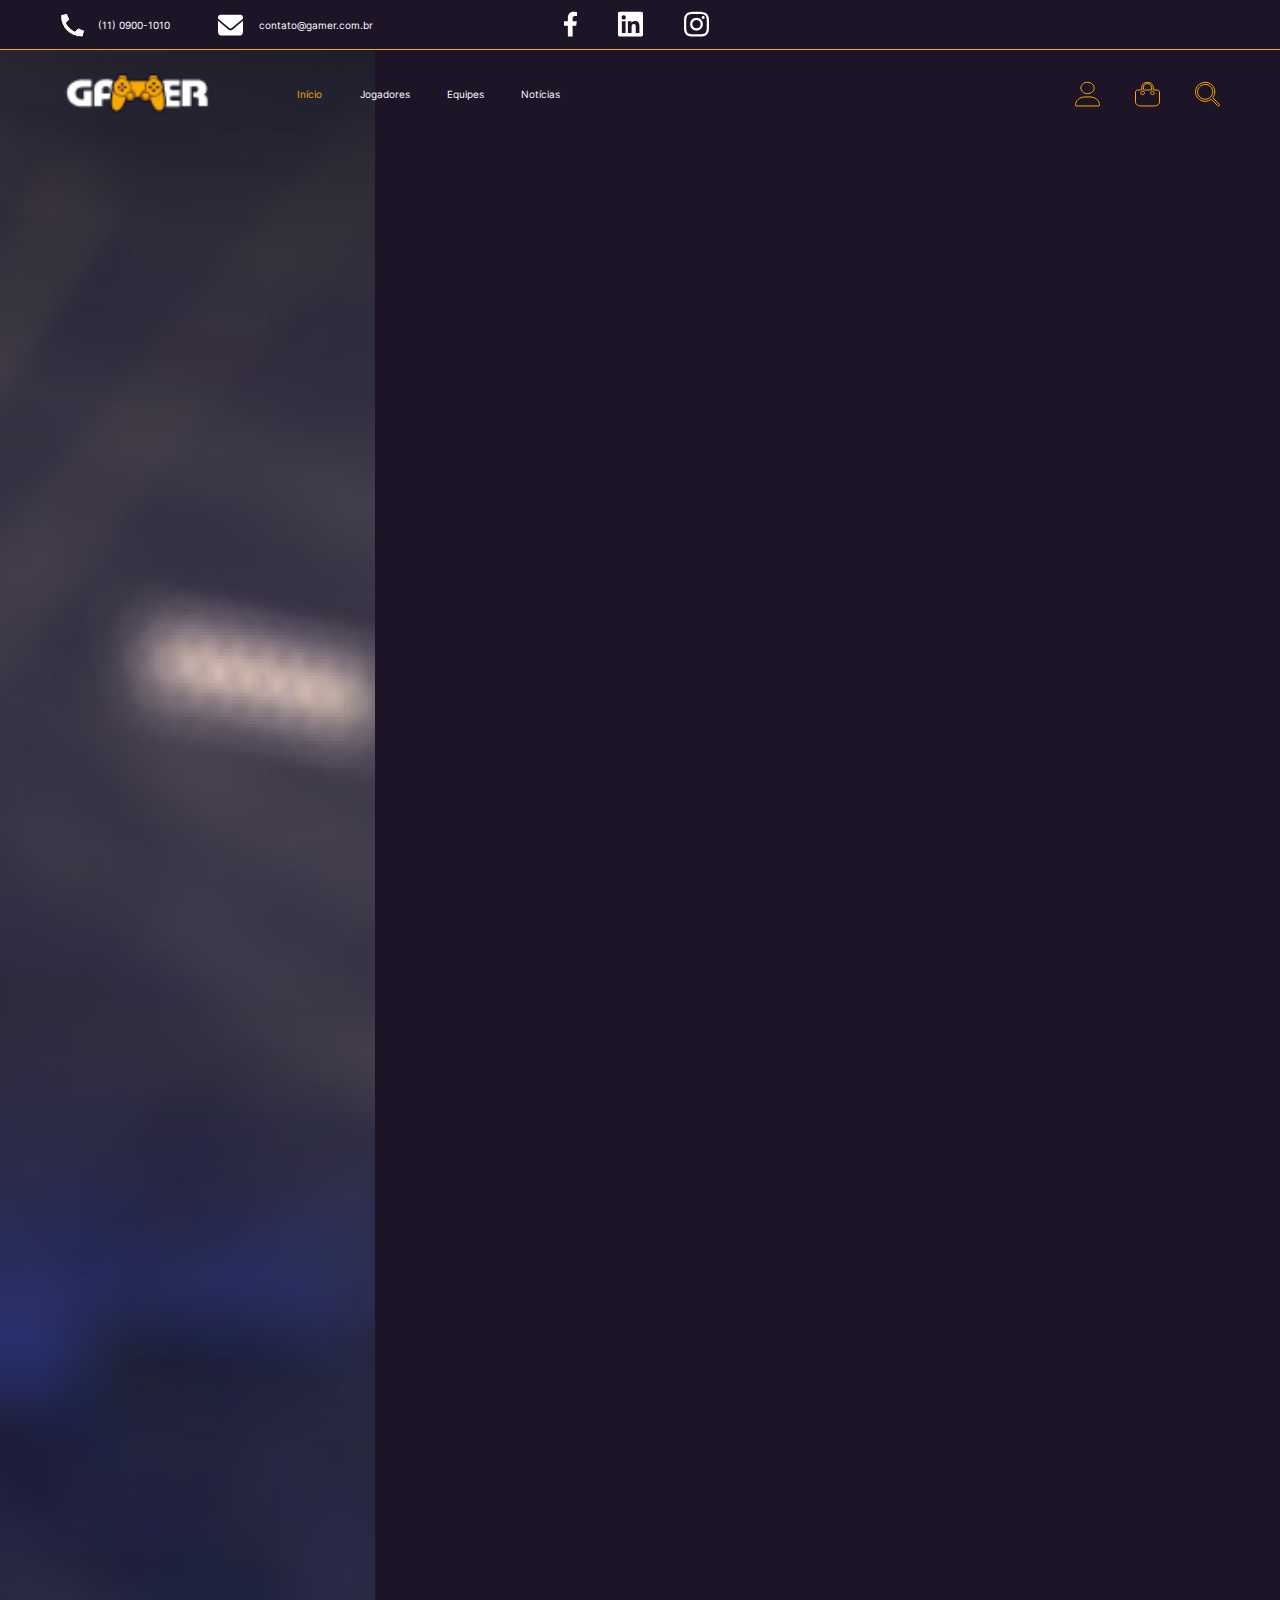
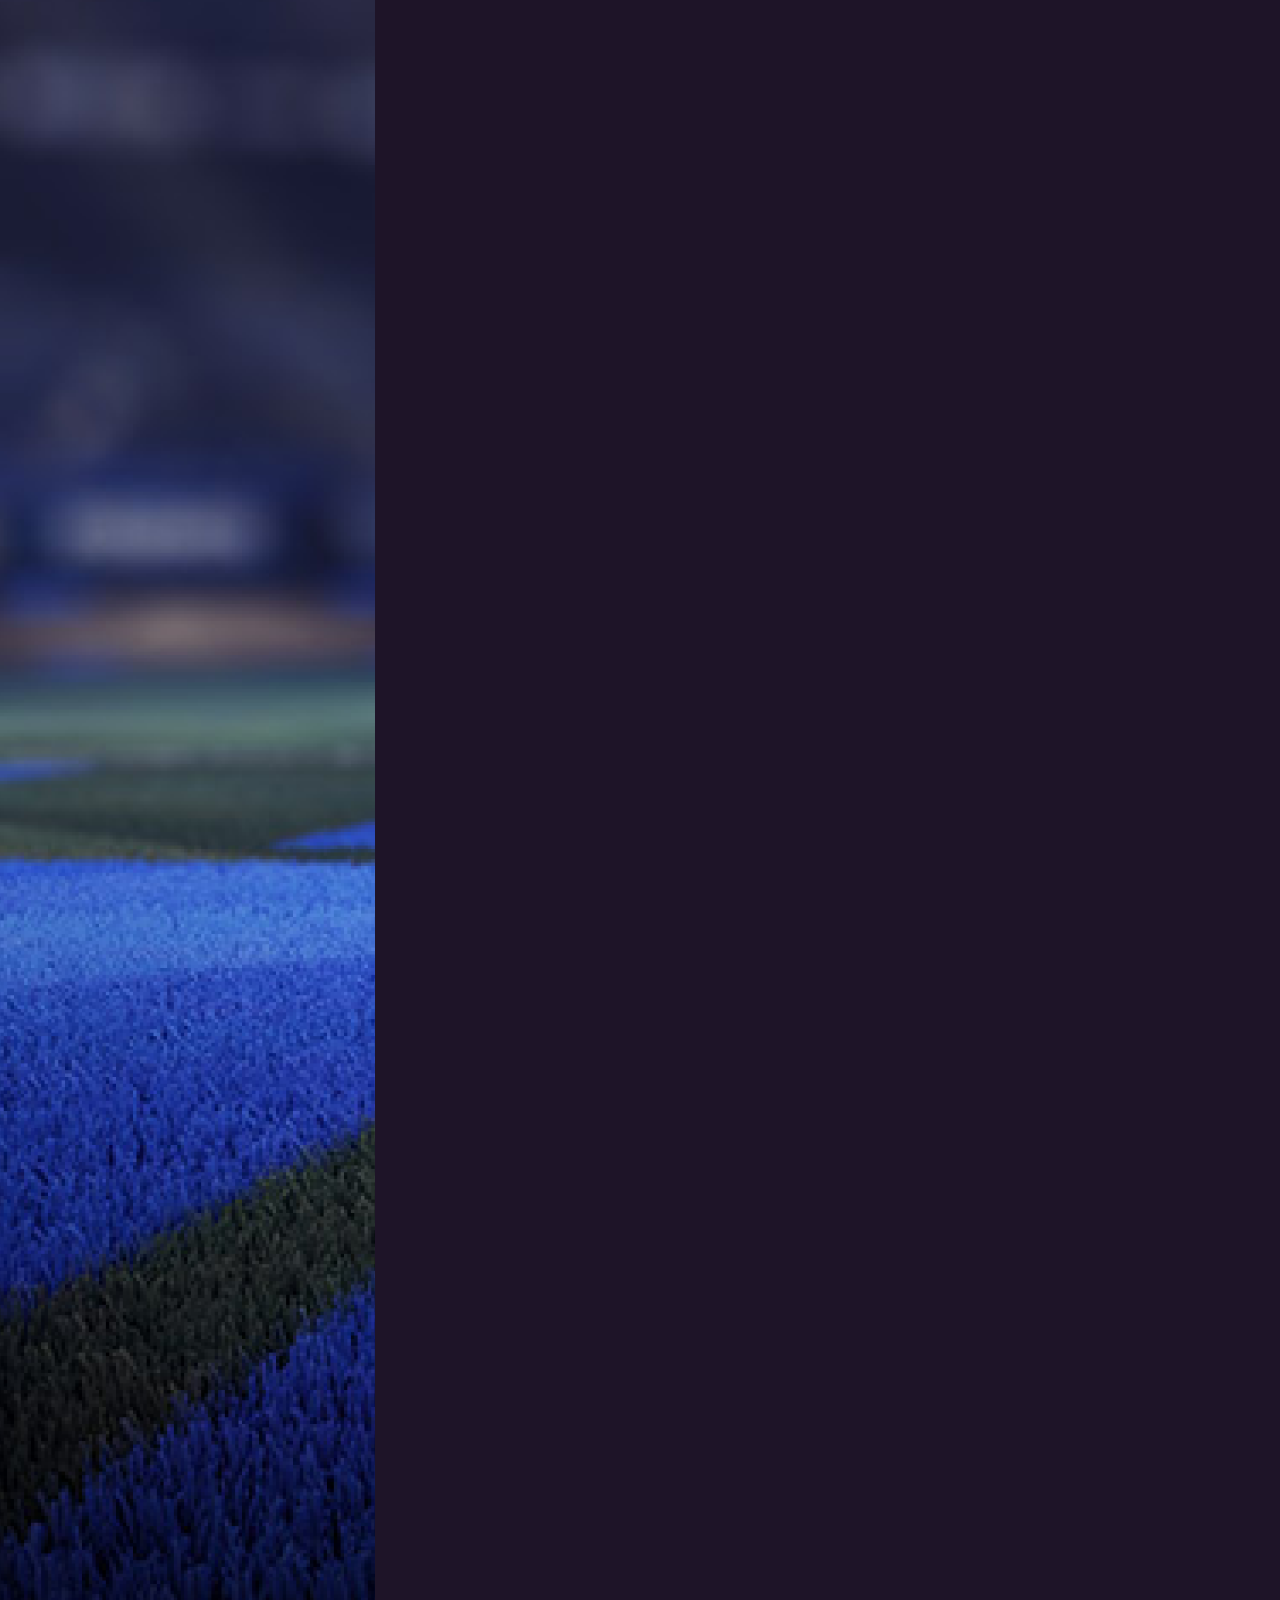
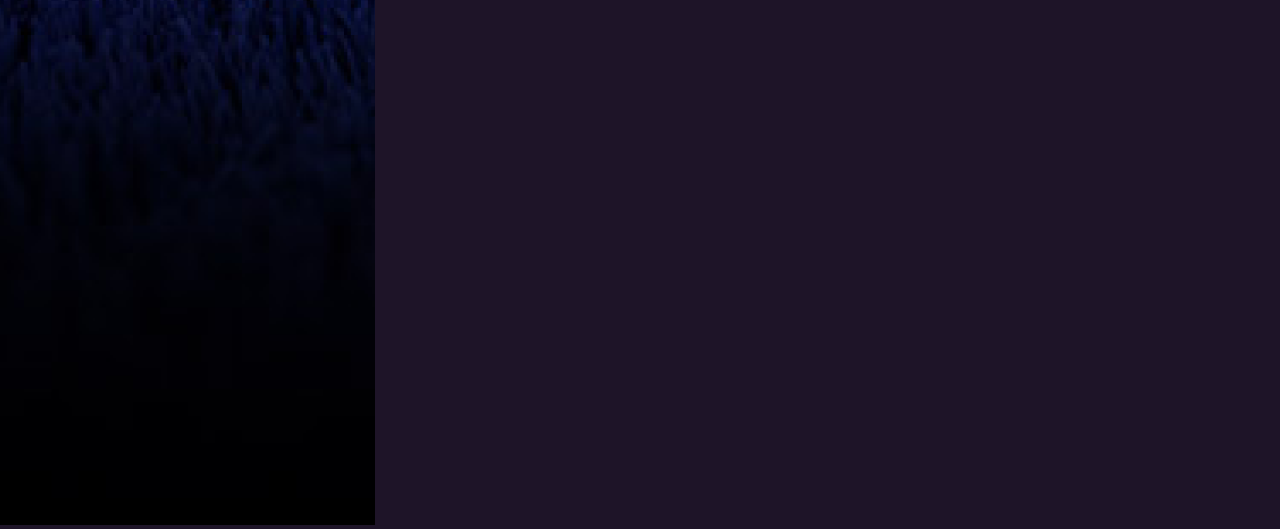
==== Inicio/index.html @ a49cec27 "update2" ====
<!DOCTYPE html>
<html lang="pt-BR">

<head>
    <meta charset="UTF-8">
    <meta http-equiv="X-UA-Compatible" content="IE=edge">
    <meta name="viewport" content="width=device-width, initial-scale=1.0">
    <title>Projeto Gamer</title>
    <link rel="stylesheet" href="../Inicio/css/style.css">
</head>

<body>
    <header>
        <!-- Para Mobile -->
        <div class="header-menu-lateral texto-header-mobile">
            <img onclick="mostrarMenu()" src="../Inicio/assets/icons/ícone-barrinha.svg"
                alt="Abrir/Fechar Menu lateral">

            <div class="menu" id="menu">
                <nav class="navs-principais">
                    <a href=""><span class="here">Início</span></a>
                    <a href="">Jogadores</a>
                    <a href="">Equipes</a>
                    <a href="">Notícias</a>
                </nav>

                <div class="contatos">
                    <div class="phone">
                        <img src="../Inicio/assets/icons/ícone_telefone.svg" alt="Telefone de Contato">
                        <p>(11) 0900-1010</p>
                    </div>

                    <div class="mail">
                        <img src="../Inicio/assets/icons/ícone_email.svg" alt="Email de Contato">
                        <p>contato@gamer.com.br</p>
                    </div>
                </div>
                <div class="redes-sociais">
                    <a href="">
                        <img src="../Inicio/assets/icons/logo_facebook.svg" alt="Entrar no Facebook">
                    </a>
                    <a href="">
                        <img src="../Inicio/assets/icons/logo_linkedin.svg" alt="Entrar no Linkedin">
                    </a>
                    <a href="">
                        <img src="../Inicio/assets/icons/logo_instagram.svg" alt="Entrar no Instagram">
                    </a>
                </div>
            </div>
        </div>

        <img class="logotipo-mobile" src="../Inicio/assets/images/logotipo_principal.png"
            alt="Logotipo do Projeto Gamer, Controle de videogame escrito Gamer no meio">

        <div class="header-menu-usuário">
            <img onclick="mostrarUsuario()" src="../Inicio/assets/icons/ícone_bolinha.svg" alt="Abrir Menu de Usuário">

            <div class="usuario" id="usuario">
                <a href=""><img src="../Inicio/assets/icons/ícone_usuário.svg" alt="Entrar na Seessão Usuários"></a>
                <a href=""><img src="../Inicio/assets/icons/ícone_sacola.svg" alt="Entrar na Sessão de Compras"></a>
                <a href=""><img src="../Inicio/assets/icons/ícone_pesquisar.svg" alt="Acessar Caixa de pesquisa"></a>
            </div>
        </div>

        <!-- Para Desktop & Tablet -->
        <div class="header-top">
            <div class="contatos texto-header">
                <div class="phone">
                    <img src="../Inicio/assets/icons/ícone_telefone.svg" alt="Telefone de Contato">
                    <p>(11) 0900-1010</p>
                </div>

                <div class="mail">
                    <img src="../Inicio/assets/icons/ícone_email.svg" alt="Email de Contato">
                    <p>contato@gamer.com.br</p>
                </div>

                <div class="redes-sociais-desktablet">
                    <a href="">
                        <img src="../Inicio/assets/icons/logo_facebook.svg" alt="Entrar no Facebook">
                    </a>
                    <a href="">
                        <img src="../Inicio/assets/icons/logo_linkedin.svg" alt="Entrar no Linkedin">
                    </a>
                    <a href="">
                        <img src="../Inicio/assets/icons/logo_instagram.svg" alt="Entrar no Instagram">
                </div>
            </div>

            <div class="header-bottom texto-header">
                <img class="logotipo" src="../Inicio/assets/images/logotipo_principal.png"
                    alt="Logotipo do Projeto Gamer, Controle de videogame escrito Gamer no meio">

                <nav class="navs-principais">
                    <a href=""><span class="here">Início</span></a>
                    <a href="">Jogadores</a>
                    <a href="">Equipes</a>
                    <a href="">Notícias</a>
                </nav>

                <div class="usuario" id="usuario">
                    <a href=""><img src="../Inicio/assets/icons/ícone_usuário.svg" alt="Entrar na Seessão Usuários"></a>
                    <a href=""><img src="../Inicio/assets/icons/ícone_sacola.svg" alt="Entrar na Sessão de Compras"></a>
                    <a href=""><img src="../Inicio/assets/icons/ícone_pesquisar.svg"
                            alt="Acessar Caixa de pesquisa"></a>
                </div>
            </div>
    </header>

    <main>
        <div class="banner">
            <!-- O Banner para o Mobile -->
            <img class="banner-mobile" src="../Inicio/assets/images/banner_mobile.png"
                alt="Banner principal: Imagem do Valorant">

            <!-- O Banner para o Desktops & Tablet -->
            <img class="banner-desktablet" src="" alt="">

            <div class="botao botao-banner">
                <a href="">
                    <p>Sobre</p>
                </a>
            </div>
            <h1 class="titulo">Liga Gamers</h1>
        </div>

        <div class="games">
            <div class="mais-popular">
                <img src="../Inicio/assets/images/card_FIFA.png" alt="Sessão de Jogos mais populares">

                <div class="blur_sessao-gamer">
                    <img class="rectangle21-img" src="../Inicio/assets/icons/Rectangle 21.svg" alt="">
                    <div class="rectangle21">
                        <a class="rectangle21-p" href="">
                            <p>Mais Popular</p>
                        </a>
                    </div>
                </div>

            </div>

            <div class="ultimo-jogo">

            </div>
        </div>

        <div class="info">

        </div>

        <div class="news">
            <img class="background-news-mobile" src="../Projeto Gamer (DEFINITIVO)/assets/images/backgrund_notícias.png"
                alt="">
        </div>
    </main>

    <footer>

    </footer>
</body>

<script>
    function mostrarMenu() {
        document.getElementById("menu").classList.toggle("mostrar-menu")
    }
    function mostrarUsuario() {
        document.getElementById("usuario").classList.toggle("mostrar-usuario")
    }
</script>

</html>
---- Inicio/css/style.css ----
/* I M P O R T */
@font-face {
    font-family: Inter;
    src: url(../assets/fonts/Inter/Inter-VariableFont_slnt\,wght.ttf);
};
@font-face {
    font-family: QkSand;
    src: url(../assets/fonts/Quicksand/Quicksand-VariableFont_wght.ttf);
}
@font-face {
    font-family: TitilReg;
    src: url(../assets/fonts/TitilliumWeb/TitilliumWeb-Regular.ttf);
}
@font-face {
    font-family: TitilBold;
    src: url(../assets/fonts/TitilliumWeb/TitilliumWeb-Bold.ttf);
}
@font-face {
    font-family: TitilBlack;
    src: url(../assets/fonts/TitilliumWeb/TitilliumWeb-Black.ttf);
} 

/* R E S E T */
* {
    margin: 0;
    padding: 0;
    box-sizing: border-box;
}

body {
    background-color: rgba(30, 20, 40, 1);
}

/* P A D R Õ E S */
.botao {
    display: flex;
    width: 205px;
    height: 40px;

    background-color: rgba(250, 170, 0, 1);
    justify-content: center;
    align-items: center;
    border-radius: 10px;   
    color: rgba(0, 0, 0, 1);
    font-size: 25px;
    font-family: TitilBold;
}
.botao a {
    text-decoration: none;
    color: rgba(0, 0, 0, 1);
}

/* F O N T  F A M I L I E S */
.texto-header-mobile {
    font-family: Inter;
    font-size: 15px;

    color: rgba(255, 255, 255, 1);
}
.texto-header {
    font-family: Inter;
    font-size: 10px;

    color: rgba(255, 255, 255, 1);
}

/** MOBILE FIRST **/
@media screen and (max-width: 767px) {
    /* H E A D E R */
    .logotipo {
        display: none;
    }
    .header-top {
        display: none;
    }
    .header-bottom {
        display: none;
    }
    .texto-header {
        display: none;
    }
    
    header {
        display: flex;
        width: 100%;
        height: 60px;
        z-index: 100;

        background-color: rgba(30, 20, 40, 1);
        justify-content: space-around;
        align-items: center;

        position: fixed;
        top: 0;
        left: 0;
    }

    .barrinha {
        width: 30px;
        height: 30px;
    }
    .bolinha {
        width: 30px;
        height: 10px;
    }
    .logotipo-mobile {
        width: 85px;
    }

    /*Menu lateral*/
    .mostrar-menu {
        left: 0 !important;
    }
    
    header .menu {
        display: flex;
        width: 80vw;
        height: calc(100% - 60px);
        padding-bottom: 20px;
        z-index: 101;
        
        flex-direction: column;
        background-image: linear-gradient(to right bottom, rgba(30, 20, 40, 0.7), rgba(30, 20, 40, 0.4));
        backdrop-filter: blur(45px);
        align-items: center;
        
        position: fixed;
        top: 60px;
        left: -80vw;
        transition: left 0.4s;
    }

    .navs-principais {
        display: flex;
        width: 100%;
        height: 300px;

        flex-direction: column;
        justify-content: space-around;
    }
    .navs-principais a {
        display: flex;
        width: 100%;
        height: 70px;

        text-decoration: none;
        color: rgba(255, 255, 255, 1);
        border-bottom: 2px solid rgba(250, 170, 0, 1);
        justify-content: center;
        align-items: center;
    }
    .here {
        color: rgba(250, 170, 0, 1);
    }

    .contatos {
        display: flex;
        box-sizing: border-box;
        width: 100%;
        height: 140px;

        flex-direction: column;
        justify-content: center;
        align-items: center;

        position: absolute;
        top: 296px;
    }
    .phone {
        display: flex;
        width: 155px;
        height: 75px;

        align-items: center;
        justify-content: space-between;
        border-top: 2px solid rgba(250, 170, 0, 1);
    }
    .mail {
        display: flex;
        width: 100%;
        height: 75px;

        align-items: center;
        justify-content: space-evenly;
        border-top: 2px solid rgba(250, 170, 0, 1);
    }

    .redes-sociais {
        display: flex;
        width: 145px;
        height: 20px;

        justify-content: space-between;

        position: absolute;
        bottom: 60px;
    }

    /* Menu do Usuário */
    .mostrar-usuario {
        right: 0 !important;
    }

    .usuario {
        display: flex;
        width: 20vw;
        height: 40vw;

        flex-direction: column;
        background-image: linear-gradient(to right bottom, rgba(30, 20, 40, 0.7), rgba(30, 20, 40, 0.4));
        backdrop-filter: blur(45px);
        align-items: center;
        justify-content: space-around;

        position: fixed;
        top: 60px;
        right: -20vw;
        transition: right 0.4s;
    }
    /* M A I N */
    /* Banner */
    .banner{
        display: flex;
        width: 100%;
        height: 605px;

        justify-content: center;

        position: absolute;
        top: 60px;
        left: 0;
    }
    .banner-desktablet {
        display: none;
    }
    .banner-mobile {
        display: flex;
        width: 100%;
        height: 100%;

        position: absolute;
        top: 0;
        left: 0;
    }
    .titulo {
        display: flex;
        width: 230px;
        height: 65px;

        color: rgba(255, 255, 255, 1);
        text-shadow:0 0 7px rgba(250, 65, 85, 1);
        font-size: 40px;
        font-family: TitilBlack;

        position: absolute;
        top: 15px;
    }

    .botao-banner {
        display: flex;

        position: absolute;
        bottom: 90px;
    }

    /* Games */
    .games {
        display: flex;
        width: 100%;
        height: 590px;

        justify-content: center;

        position: absolute;
        top: 665px;
    }

    .mais-popular {
        display: flex;
        height: 50vw;
        border-radius: 10px;

        position: absolute;
        top: 70px;
    }
    .blur_sessao-gamer {
        display: flex;
        width: 100%;
        height: 60px;

        background-image: linear-gradient(to right rgba(255, 255, 255, 0.6), rgba(255, 255, 255, 0.1));
        backdrop-filter: blur(2px);
        border: 1px solid rgba(255, 255, 255, 0.8);
        border-radius: 10px;
        align-items: center;

        position: absolute;
        bottom: 0;
    }
    .rectangle21 {
        display: flex;
        width: 200px;
        height: 90px;

        align-items: center;
        justify-content: center;

        position: absolute;
        right: 120px;
    }
    .rectangle21-p {
        display: flex;

        font-size: 15px;
        font-family: TitilBold;
        color: rgba(0, 0, 0, 1);
        text-decoration: none;
    }
    .rectangle21-img {
        display: flex;

        position: absolute;
        right: 120px;
    }


    /*  Info */
    .info {
        display: flex;
        width: 100%;    
        height: 1535px;

        background-color: rgba(250, 170, 0, 1);

        position: absolute;
        top: 1225px;
    }

    /* News */
    .news {
        display: flex;
        width: 100%;
        height: 3675px;

        position: absolute;
        top: 2760px;
    }
    .background-news-mobile {
        display: flex;
        width: 100%;
        height: 100%;
    }
    /* F O O T E R */
}

/** TABLET FIST **/
@media screen and (min-width:768px){
    .header-menu-usuário{
        display: none;
    }
    .header-menu-lateral {
        display: none;
    }
    .texto-header-mobile {
        display: none;
    }
    .banner-mobile {
        display: none;
    }
    .logotipo-mobile {
        display: none;
    }
    .redes-sociais {
        display: none;
    }

    /* H E A D E R */
    /* Header Top */
    
    header .header-top {
        display: flex;
        width: 100%;
        height: 50px;
        z-index: 100;

        align-items: center;
        justify-content: space-between;
        border-bottom: 1px solid rgba(250, 170, 0, 1);
    }
    .contatos {
        display: flex;
        width: 360px;
        height: 20px;

        align-items: center;
        justify-content: space-between;

        position: absolute;
        left: 60px;
    }
    .phone {
        display: flex;
        width: 110px;
        height: 20px;

        align-items: center;
        justify-content: space-between;
    }
    .mail {
        display: flex;
        width: 155px;
        height: 20px;

        align-items: center;
        justify-content: space-between;
    }

    .redes-sociais-desktablet {
        display: flex;    
        width: 145px;
        height: 20px;

        align-items: center;
        justify-content: space-between;

        position: absolute;
        left: 140%

    }

    /* Header Bottom */
    .header-bottom {
        display: flex;
        width: 100%;
        height: 90px;
        z-index: 100;

        align-items: center;

        position: absolute;
        top: 50px;
    }
    .header-bottom .logotipo {
        display: flex;
        width: 155px;

        position: absolute;
        left: 60px;
        top: 20px;
    }
    .header-bottom .navs-principais {
        display: flex;
        width: 300px;
        height: 15px;
        z-index: 100;
        
       justify-content: space-between;
       color: rgba(255, 255, 255, 1);

       position: absolute;
       left: 260px;
    }
    .navs-principais a {
        color: rgba(255, 255, 255, 1);
        text-decoration: none;
    }
    .here {
        color: rgba(250, 170, 0, 1);
    }
    
    .usuario {
        display: flex;
        width: 145px;

        align-items: center;
        justify-content: space-between;

        position: absolute;
        right: 60px;
    }
} 

.mais-popular {
    display: none;
}
.banner {
    display: none;
}
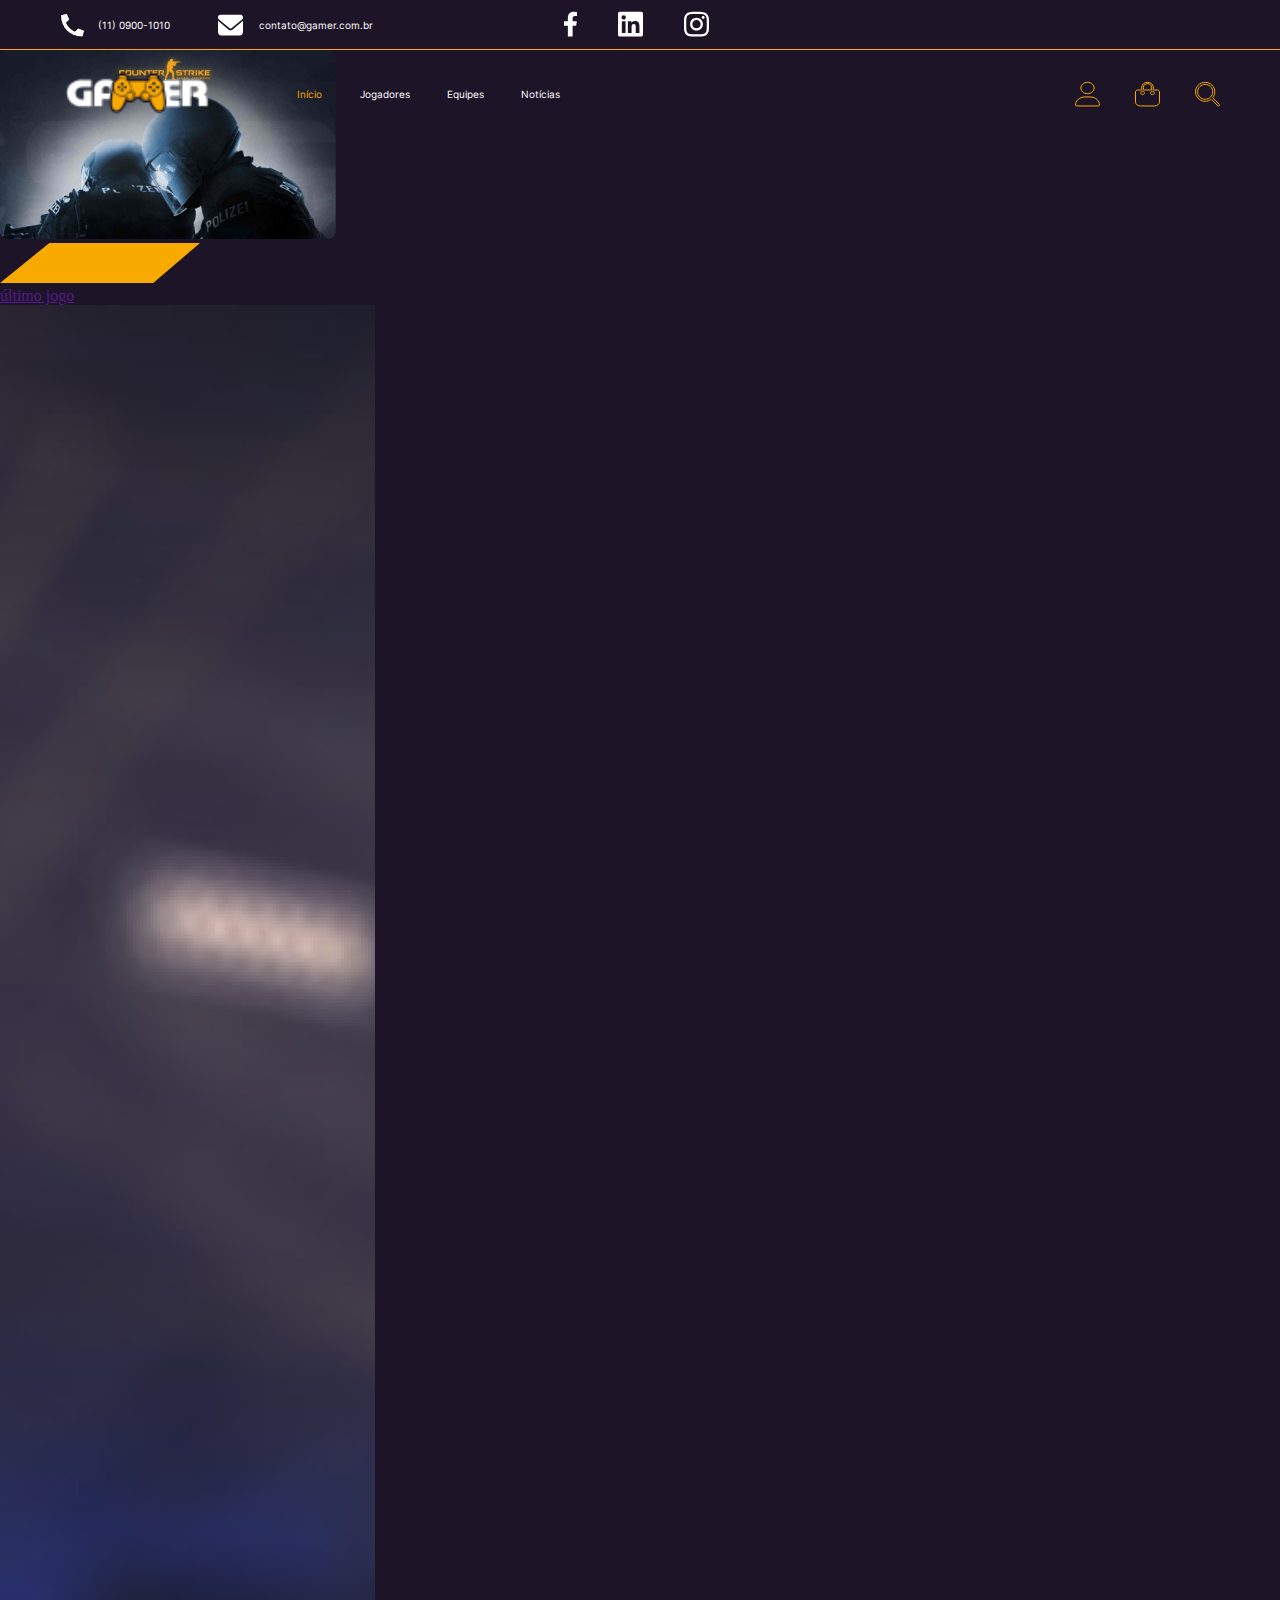
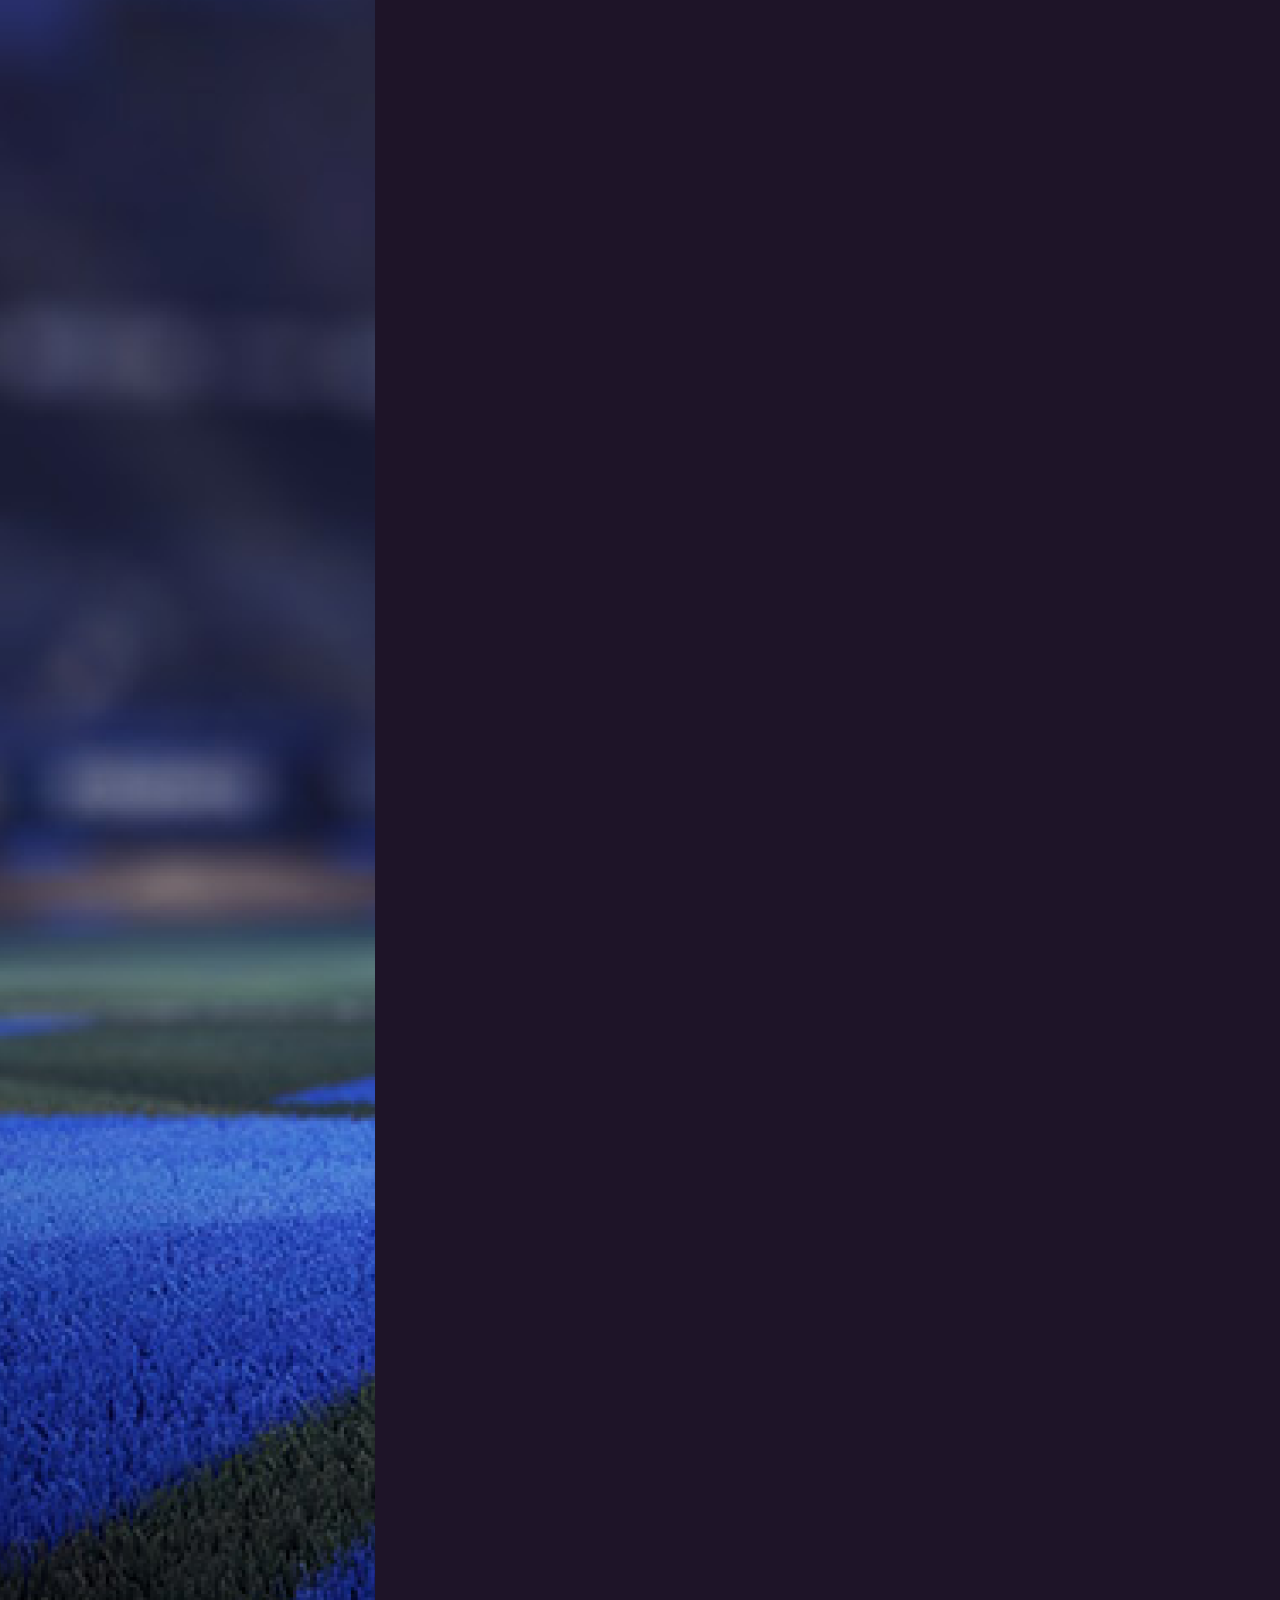
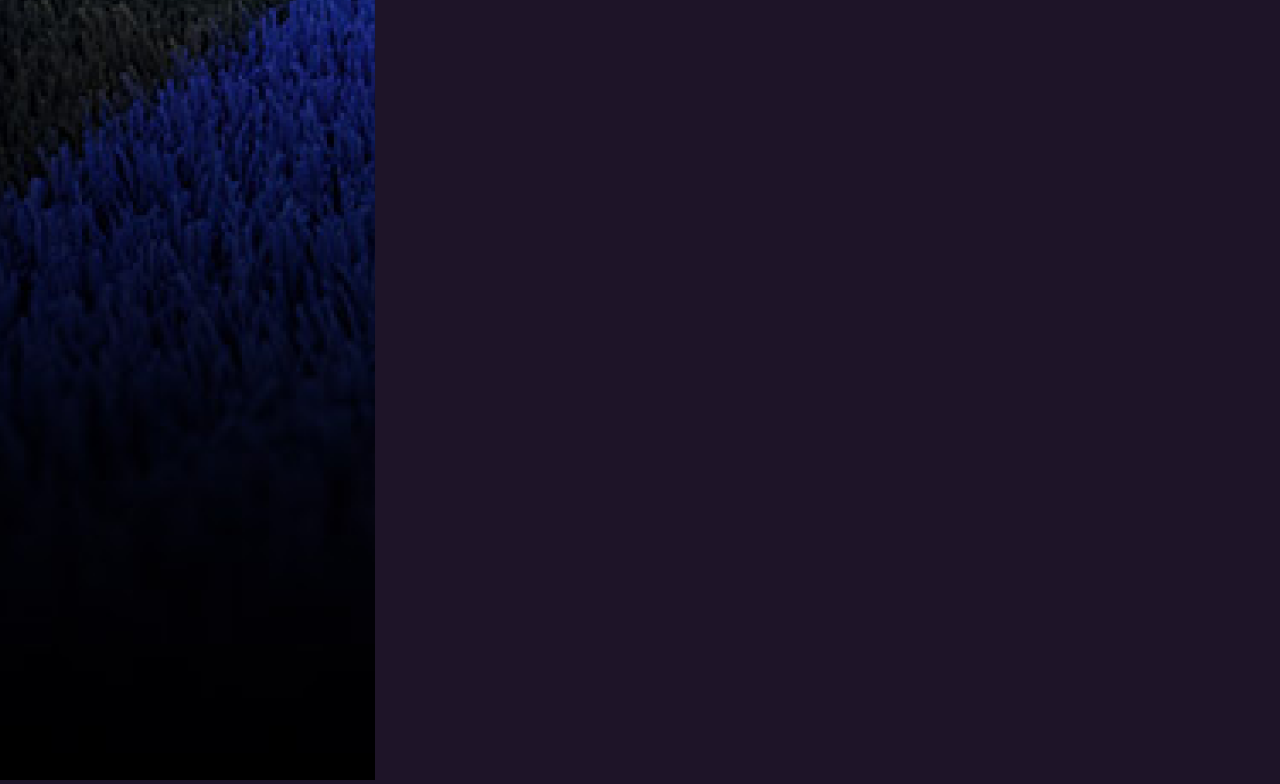
==== commit 95077182: "update3" ====
--- a/Inicio/index.html
+++ b/Inicio/index.html
@@ -116,11 +116,9 @@
             <!-- O Banner para o Desktops & Tablet -->
             <img class="banner-desktablet" src="" alt="">
 
-            <div class="botao botao-banner">
-                <a href="">
+            <a href="" class="botao botao-banner">
                     <p>Sobre</p>
-                </a>
-            </div>
+            </a>
             <h1 class="titulo">Liga Gamers</h1>
         </div>
 
@@ -140,6 +138,16 @@
             </div>
 
             <div class="ultimo-jogo">
+                <img src="../Inicio/assets/images/card_CSGO.png" alt="Sessão de Útimos Jogos">
+
+                <div class="blur_sessao-gamer">
+                    <img class="rectangle21-img" src="../Inicio/assets/icons/Rectangle 21.svg" alt="">
+                    <div class="rectangle21">
+                        <a class="rectangle21-p" href="">
+                            <p>último jogo</p>
+                        </a>
+                    </div>
+                </div>
 
             </div>
         </div>
@@ -149,7 +157,7 @@
         </div>
 
         <div class="news">
-            <img class="background-news-mobile" src="../Projeto Gamer (DEFINITIVO)/assets/images/backgrund_notícias.png"
+            <img class="background-news-mobile" src="../Inicio/assets/images/backgrund_notícias.png"
                 alt="">
         </div>
     </main>
--- a/Inicio/css/style.css
+++ b/Inicio/css/style.css
@@ -51,13 +51,13 @@
 }
 
 /* F O N T  F A M I L I E S */
-.texto-header-mobile {
+header .texto-header-mobile {
     font-family: Inter;
     font-size: 15px;
 
     color: rgba(255, 255, 255, 1);
 }
-.texto-header {
+header .texto-header {
     font-family: Inter;
     font-size: 10px;
 
@@ -67,16 +67,16 @@
 /** MOBILE FIRST **/
 @media screen and (max-width: 767px) {
     /* H E A D E R */
-    .logotipo {
-        display: none;
-    }
-    .header-top {
-        display: none;
-    }
-    .header-bottom {
-        display: none;
-    }
-    .texto-header {
+    header .logotipo {
+        display: none;
+    }
+    header .header-top {
+        display: none;
+    }
+    header .header-bottom {
+        display: none;
+    }
+    header .texto-header {
         display: none;
     }
     
@@ -95,20 +95,20 @@
         left: 0;
     }
 
-    .barrinha {
+    header .barrinha {
         width: 30px;
         height: 30px;
     }
-    .bolinha {
+    header .bolinha {
         width: 30px;
         height: 10px;
     }
-    .logotipo-mobile {
+    header .logotipo-mobile {
         width: 85px;
     }
 
     /*Menu lateral*/
-    .mostrar-menu {
+    header .mostrar-menu {
         left: 0 !important;
     }
     
@@ -130,15 +130,14 @@
         transition: left 0.4s;
     }
 
-    .navs-principais {
+    header .menu .navs-principais {
         display: flex;
         width: 100%;
         height: 300px;
-
         flex-direction: column;
         justify-content: space-around;
     }
-    .navs-principais a {
+    header .menu .navs-principais a {
         display: flex;
         width: 100%;
         height: 70px;
@@ -149,11 +148,11 @@
         justify-content: center;
         align-items: center;
     }
-    .here {
+    header .menu .navs-principais .here {
         color: rgba(250, 170, 0, 1);
     }
 
-    .contatos {
+    header .menu .contatos {
         display: flex;
         box-sizing: border-box;
         width: 100%;
@@ -166,7 +165,7 @@
         position: absolute;
         top: 296px;
     }
-    .phone {
+    header .menu .contatos .phone {
         display: flex;
         width: 155px;
         height: 75px;
@@ -175,7 +174,7 @@
         justify-content: space-between;
         border-top: 2px solid rgba(250, 170, 0, 1);
     }
-    .mail {
+    header .menu .contatos .mail {
         display: flex;
         width: 100%;
         height: 75px;
@@ -185,7 +184,7 @@
         border-top: 2px solid rgba(250, 170, 0, 1);
     }
 
-    .redes-sociais {
+    header .menu .redes-sociais {
         display: flex;
         width: 145px;
         height: 20px;
@@ -193,15 +192,15 @@
         justify-content: space-between;
 
         position: absolute;
-        bottom: 60px;
+        top: 500px;
     }
 
     /* Menu do Usuário */
-    .mostrar-usuario {
+    header .mostrar-usuario {
         right: 0 !important;
     }
 
-    .usuario {
+    header .usuario {
         display: flex;
         width: 20vw;
         height: 40vw;
@@ -219,7 +218,7 @@
     }
     /* M A I N */
     /* Banner */
-    .banner{
+    main .banner{
         display: flex;
         width: 100%;
         height: 605px;
@@ -230,10 +229,10 @@
         top: 60px;
         left: 0;
     }
-    .banner-desktablet {
-        display: none;
-    }
-    .banner-mobile {
+    main .banner-desktablet {
+        display: none;
+    }
+    main .banner-mobile {
         display: flex;
         width: 100%;
         height: 100%;
@@ -242,7 +241,7 @@
         top: 0;
         left: 0;
     }
-    .titulo {
+    main .banner-mobile .titulo {
         display: flex;
         width: 230px;
         height: 65px;
@@ -256,15 +255,16 @@
         top: 15px;
     }
 
-    .botao-banner {
-        display: flex;
-
+    main .botao-banner {
+        display: flex;
+
+        text-decoration: none;
         position: absolute;
         bottom: 90px;
     }
 
     /* Games */
-    .games {
+    main .games {
         display: flex;
         width: 100%;
         height: 590px;
@@ -275,7 +275,7 @@
         top: 665px;
     }
 
-    .mais-popular {
+    main .games .mais-popular {
         display: flex;
         height: 50vw;
         border-radius: 10px;
@@ -283,7 +283,7 @@
         position: absolute;
         top: 70px;
     }
-    .blur_sessao-gamer {
+    main .games .blur_sessao-gamer {
         display: flex;
         width: 100%;
         height: 60px;
@@ -297,7 +297,7 @@
         position: absolute;
         bottom: 0;
     }
-    .rectangle21 {
+    main .games .mais-popular .blur_sessao-gamer .rectangle21 {
         display: flex;
         width: 200px;
         height: 90px;
@@ -321,6 +321,21 @@
 
         position: absolute;
         right: 120px;
+    }
+
+    .ultimo-jogo .blur_sessao-gamer{
+        display: flex;
+        width: 100%;
+        height: 60px;
+
+        background-image: linear-gradient(to right rgba(255, 255, 255, 0.6), rgba(255, 255, 255, 0.1));
+        backdrop-filter: blur(2px);
+        border: 1px solid rgba(255, 255, 255, 0.8);
+        border-radius: 10px;
+        align-items: center;
+
+        position: absolute;
+        bottom: 0;
     }
 
 
